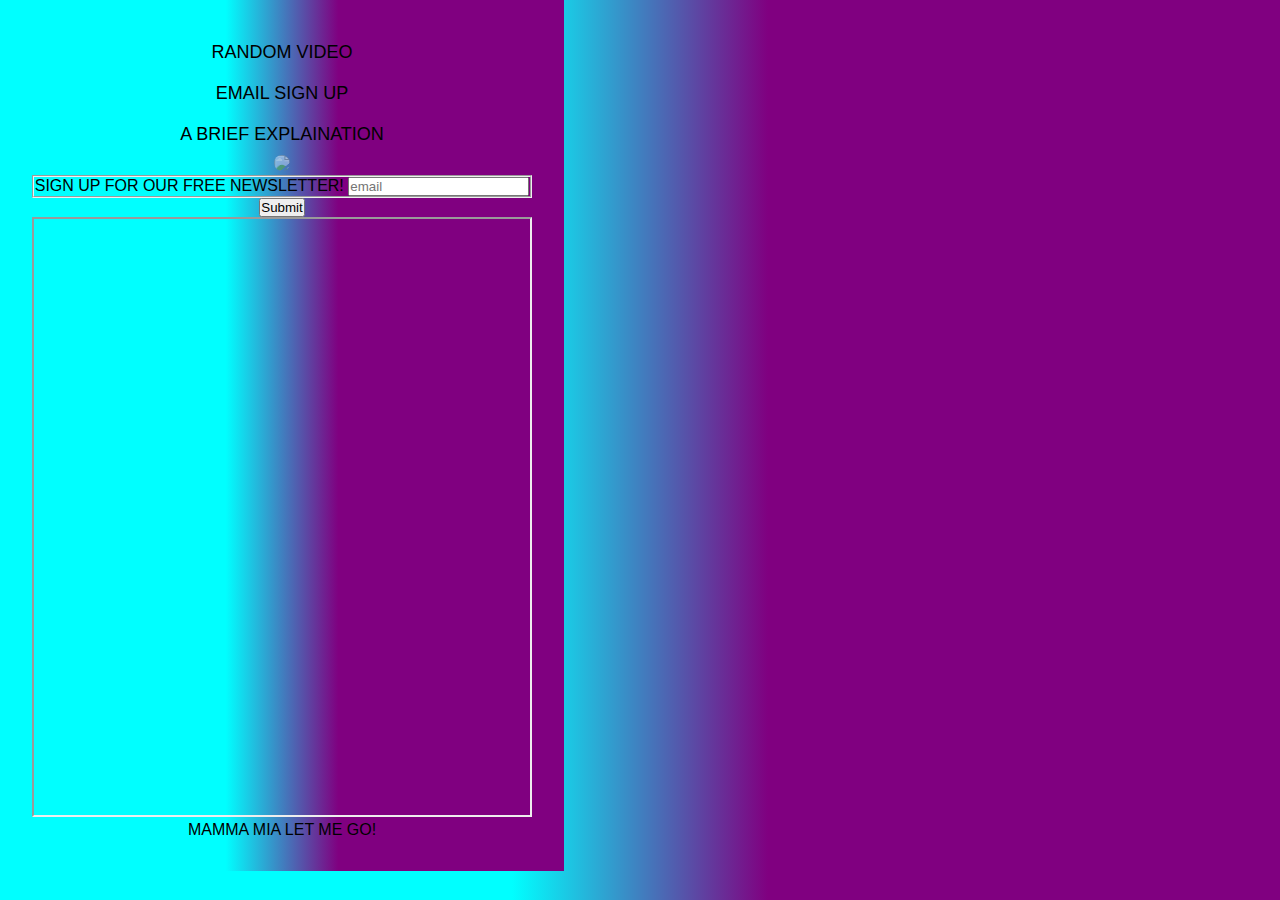
==== Fourth_Modules/ProductLandingPage/index.html @ cfd5fc87 "commit changes" ====
<!DOCTYPE html>
<html lang="en">
<head>
    <meta charset="UTF-8">
    <meta name="viewport" content="width=device-width, initial-scale=1.0">
    <title>Product Landing Page</title>
    <link rel="stylesheet" href="styles.css">
    
</head>

<header id="header">
    <div>
    <nav id="nav-bar">
        <a class="nav-link" href="#video">Random Video</a>
        <a class="nav-link" href="#email">Email Sign Up</a>
        <a class="nav-link" href="#explain">A brief explaination</a>
    </nav>
    <img id="header-img" src="https://cdn.freecodecamp.org/platform/universal/fcc_meta_1920X1080-indigo.png">
    </div>
     <form id="form" action="https://www.freecodecamp.com/email-submit">
<fieldset>
    <span>Sign up for our free newsletter!
      <input id="email" name="email" type="email" placeholder="email">
      </span>
</fieldset>
 <span>
      <input id="submit" type="submit">
      </span>
</form>
<iframe id="video"  width="500px" height="600px" src="https://www.youtube.com/embed/tgbNymZ7vqY?playlist=tgbNymZ7vqY&loop=1">
</iframe>
<p id="explain">Mamma Mia Let me go!</p>
</header>
<body>
 
</body>
</html>
---- Fourth_Modules/ProductLandingPage/styles.css ----
:root{
    box-sizing: border-box;
    display: flex;
    padding: 0%;
    grid-template-columns: auto;
    align-items: center;
    justify-content: center;
    --back1: aqua;
    --back2: purple;
    --color1: slategray;
    --color2: aquamarine;
    font-family: Raleway, sans-serif;
    font-weight: 2rem;
    border: none;
    margin: 0;
    padding: 0;
    box-sizing: border-box;

}

*{
    margin: 0;
    padding: 0;
    box-sizing: border-box;
}
header{
    position: fixed;
    top: 0%;
    left: 0%;
    padding: 0;
    text-align: center;
    text-transform: uppercase;
    padding: 32px;
    background: repeating-linear-gradient(90deg, 
    var(--back1), 
    var(--back1) 40%, 
    var(--back2) 60%, 
    var(--back2) 100%);
    color: #fff;
}
}
header iframe{
    position: fixed;
    top: 0%;
    left: 0%;
    padding: 0;
    text-align: center;
    text-transform: uppercase;
    padding: 32px;
    background: repeating-linear-gradient(90deg, 
    var(--back1), 
    var(--back1) 40%, 
    var(--back2) 60%, 
    var(--back2) 100%);
    color: #fff;
}
p{
    text-align: center;
    display: flex;
    justify-content: center;
    flex-wrap: wrap;
    color: black;
  
  }
body{
    display: flex;
    flex-direction: row;
    flex-wrap: wrap;
    justify-content: center;
    align-items: center;
    gap: 16px;
    max-width: 1400px;
    margin: 0 auto;
    padding: 20px 10px;
}
html {
    margin: 0;
    font-family: Raleway, sans-serif;
    background: repeating-linear-gradient(90deg, 
    var(--back1), 
    var(--back1) 40%, 
    var(--back2) 60%, 
    var(--back2) 100%);
  }

#navbar{
    color: black;
    width: 100%;
    position: fixed;
    top: 0%;
    padding: 0;
  }
header #nav-bar .nav-link:hover{

    background: repeating-linear-gradient(90deg, 
    var(--back2), 
    var(--back2) 40%, 
    transparent 60%, 
    transparent 100%);
    border-radius: 85%;
    border-bottom: 2px solid transparent;
    border-right: 2px solid transparent;
    border-top: 2px solid transparent;
    border-left: 2px solid transparent;

}
#nav-bar .nav-link{
     display: block;
    padding: 10px 30px;
    color: black;
    text-decoration: none;
    cursor: pointer;
    font-size: 18px;
}
@media screen  and (max-width: 768px){
        *, iframe{
            width: 100%;
            height: 100%;
        }
    
}

span{
  margin: 0;
  padding: 0;
  box-sizing: border-box;
  color: black;
}
header img {
    position: center ;
    width: 100%;
    height: auto;
    top: 50%;
    left: 50%;
    bottom: 50%;
    right: 50%;
    border-radius: 50%;
    opacity: 50%;

}
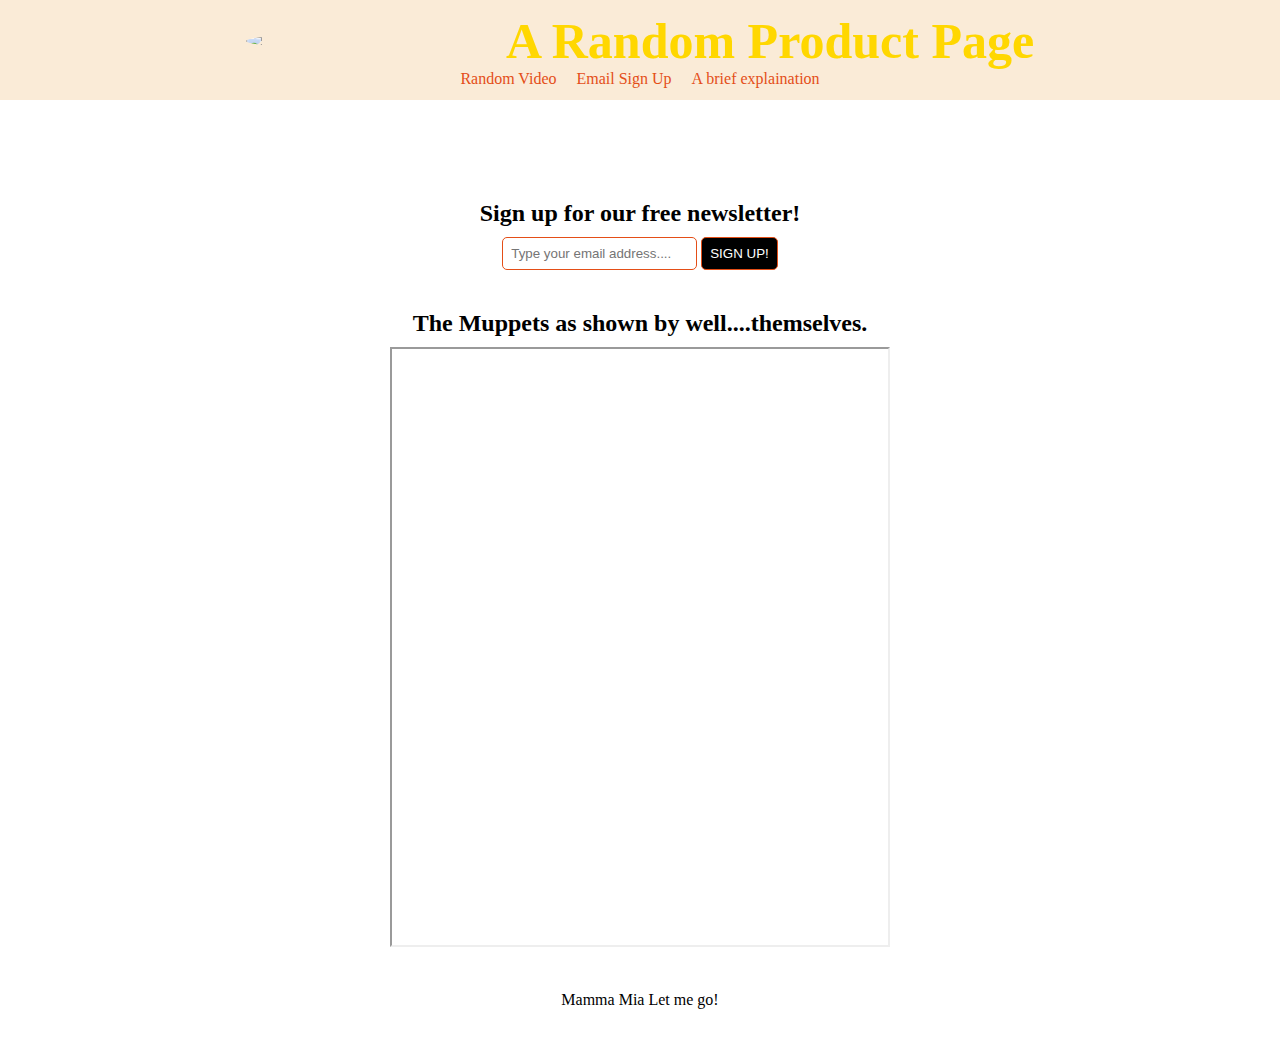
==== commit 918c8a69: "fix product page" ====
--- a/Fourth_Modules/ProductLandingPage/index.html
+++ b/Fourth_Modules/ProductLandingPage/index.html
@@ -9,29 +9,33 @@
 </head>
 
 <header id="header">
-    <div>
+
     <nav id="nav-bar">
-        <a class="nav-link" href="#video">Random Video</a>
-        <a class="nav-link" href="#email">Email Sign Up</a>
-        <a class="nav-link" href="#explain">A brief explaination</a>
-    </nav>
-    <img id="header-img" src="https://cdn.freecodecamp.org/platform/universal/fcc_meta_1920X1080-indigo.png">
-    </div>
-     <form id="form" action="https://www.freecodecamp.com/email-submit">
-<fieldset>
-    <span>Sign up for our free newsletter!
-      <input id="email" name="email" type="email" placeholder="email">
-      </span>
-</fieldset>
- <span>
-      <input id="submit" type="submit">
-      </span>
-</form>
-<iframe id="video"  width="500px" height="600px" src="https://www.youtube.com/embed/tgbNymZ7vqY?playlist=tgbNymZ7vqY&loop=1">
-</iframe>
-<p id="explain">Mamma Mia Let me go!</p>
+        <div class="logo"><img id="header-img" width="50" src="https://cdn.freecodecamp.org/platform/universal/fcc_meta_1920X1080-indigo.png"><span class="products"><h1>A Random Product Page</h1></span>
+        </div>
+            <ul class="nav-links">
+        <li>
+        <a class="nav-link" href="#video">Random Video</a></li>
+        <li><a class="nav-link" href="#email">Email Sign Up</a> </li>
+         <li><a class="nav-link" href="#explain">A brief explaination</a></li>
+     </ul>
+    
+     </nav>
 </header>
 <body>
- 
+<section id="email-section">
+    <h2>Sign up for our free newsletter!</h2>
+     <form id="form" action="https://www.freecodecamp.com/email-submit">
+      <input id="email" name="email" type="email" placeholder="Type your email address...." required>
+      <input id="submit" type="submit" value="SIGN UP!">
+    </form>
+</section>
+<section id="muppets">
+    <h2>The Muppets as shown by well....themselves.</h2>
+    <iframe id="video"  width="500px" height="600px" src="https://www.youtube.com/embed/tgbNymZ7vqY?playlist=tgbNymZ7vqY&loop=1">
+    </iframe>
+</section>
+<section id="explain"><p>Mamma Mia Let me go!</p></section>
+
 </body>
 </html>--- a/Fourth_Modules/ProductLandingPage/styles.css
+++ b/Fourth_Modules/ProductLandingPage/styles.css
@@ -1,20 +1,11 @@
 :root{
-    box-sizing: border-box;
-    display: flex;
-    padding: 0%;
-    grid-template-columns: auto;
-    align-items: center;
-    justify-content: center;
     --back1: aqua;
     --back2: purple;
     --color1: slategray;
-    --color2: aquamarine;
-    font-family: Raleway, sans-serif;
-    font-weight: 2rem;
-    border: none;
-    margin: 0;
-    padding: 0;
-    box-sizing: border-box;
+    --color2: rgb(228, 78, 23);
+    --color3: antiquewhite;
+    --color4: black;
+    --color5: white;
 
 }
 
@@ -23,120 +14,87 @@
     padding: 0;
     box-sizing: border-box;
 }
-header{
+#header-img{
+   width: 250px;
+   border-radius: 50%;;
+   object-fit: contain;
+}
+h1{
+    text-align: center;
+    color: gold;
+    font-weight: 30px;
+}
+
+#nav-bar{
+    display: flex;
+    flex-direction: column;
+    justify-content: space-around;
+    align-items: center;
     position: fixed;
-    top: 0%;
-    left: 0%;
-    padding: 0;
-    text-align: center;
-    text-transform: uppercase;
-    padding: 32px;
-    background: repeating-linear-gradient(90deg, 
-    var(--back1), 
-    var(--back1) 40%, 
-    var(--back2) 60%, 
-    var(--back2) 100%);
-    color: #fff;
+    width: 100%;
+    top: 0;
+    background-color: var(--color3);
+    border: 2px solid transparent;
+    padding: 10px;
 }
+
+.nav-links{
+    display: flex;
+    list-style: none;
 }
-header iframe{
-    position: fixed;
-    top: 0%;
-    left: 0%;
-    padding: 0;
-    text-align: center;
-    text-transform: uppercase;
-    padding: 32px;
-    background: repeating-linear-gradient(90deg, 
-    var(--back1), 
-    var(--back1) 40%, 
-    var(--back2) 60%, 
-    var(--back2) 100%);
-    color: #fff;
+
+.nav-links a{
+    text-decoration: none;
+    color: var(--color2);
+    padding: 0 10px;
 }
-p{
-    text-align: center;
+
+.logo{
     display: flex;
-    justify-content: center;
-    flex-wrap: wrap;
-    color: black;
-  
-  }
-body{
-    display: flex;
-    flex-direction: row;
-    flex-wrap: wrap;
-    justify-content: center;
     align-items: center;
-    gap: 16px;
-    max-width: 1400px;
-    margin: 0 auto;
-    padding: 20px 10px;
-}
-html {
-    margin: 0;
-    font-family: Raleway, sans-serif;
-    background: repeating-linear-gradient(90deg, 
-    var(--back1), 
-    var(--back1) 40%, 
-    var(--back2) 60%, 
-    var(--back2) 100%);
-  }
-
-#navbar{
-    color: black;
-    width: 100%;
-    position: fixed;
-    top: 0%;
-    padding: 0;
-  }
-header #nav-bar .nav-link:hover{
-
-    background: repeating-linear-gradient(90deg, 
-    var(--back2), 
-    var(--back2) 40%, 
-    transparent 60%, 
-    transparent 100%);
-    border-radius: 85%;
-    border-bottom: 2px solid transparent;
-    border-right: 2px solid transparent;
-    border-top: 2px solid transparent;
-    border-left: 2px solid transparent;
 
 }
-#nav-bar .nav-link{
-     display: block;
-    padding: 10px 30px;
-    color: black;
-    text-decoration: none;
-    cursor: pointer;
-    font-size: 18px;
+
+.products{
+    font-size: 25px;
+    margin-left: 10px;
+    font-weight: 700 bold;
+    font-family: Georgia, 'Times New Roman', Times, serif;
 }
-@media screen  and (max-width: 768px){
-        *, iframe{
-            width: 100%;
-            height: 100%;
-        }
+#email-section{
+    margin-top: 200px;
+
+}
+section::before{
+    display:block;
+    content: " ";
+    margin-top: -100px;
+    height: 100px;
+    visibility: hidden;
+    pointer-events: none;
+}
+section{
+    margin: 40px 20px;
+    text-align: center;
+    font-family: Georgia, 'Times New Roman', Times, serif;
+
+
+}
+input{
+    padding: 8px;
+    border-radius: 5px;
+    border: 1px solid var(--color2);
+ 
     
 }
 
-span{
-  margin: 0;
-  padding: 0;
-  box-sizing: border-box;
-  color: black;
-}
-header img {
-    position: center ;
-    width: 100%;
-    height: auto;
-    top: 50%;
-    left: 50%;
-    bottom: 50%;
-    right: 50%;
-    border-radius: 50%;
-    opacity: 50%;
+#submit {
+    background-color: var(--color4);
+    color: var(--color5);
 
 }
 
-
+h2{
+    font-family: Georgia, 'Times New Roman', Times, serif;
+    margin-bottom: 10px;
+}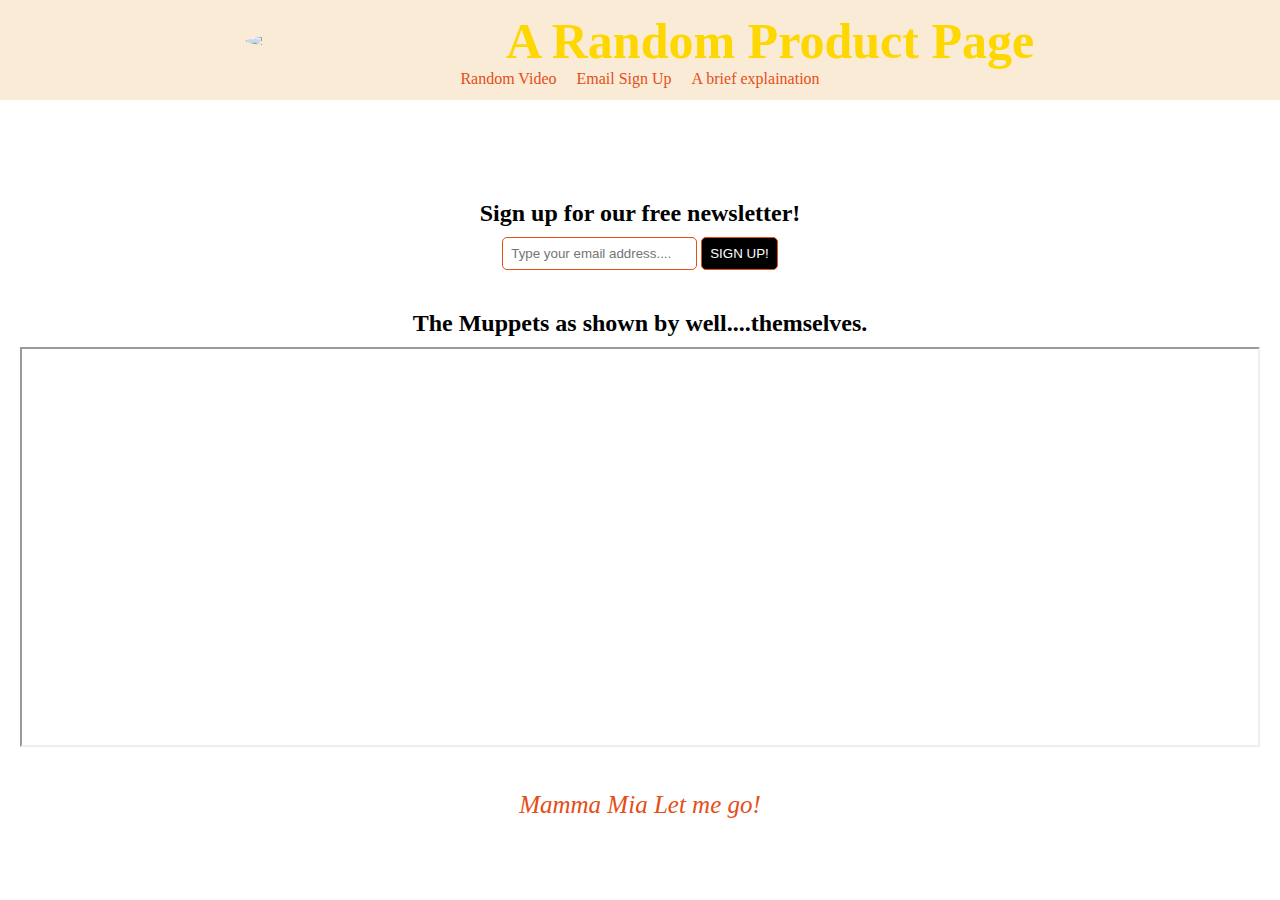
==== commit b47dcd0f: "fix product page" ====
--- a/Fourth_Modules/ProductLandingPage/index.html
+++ b/Fourth_Modules/ProductLandingPage/index.html
@@ -32,10 +32,9 @@
 </section>
 <section id="muppets">
     <h2>The Muppets as shown by well....themselves.</h2>
-    <iframe id="video"  width="500px" height="600px" src="https://www.youtube.com/embed/tgbNymZ7vqY?playlist=tgbNymZ7vqY&loop=1">
+    <iframe id="video" height="400" src="https://www.youtube.com/embed/tgbNymZ7vqY?playlist=tgbNymZ7vqY&loop=1">
     </iframe>
 </section>
 <section id="explain"><p>Mamma Mia Let me go!</p></section>
-
 </body>
 </html>--- a/Fourth_Modules/ProductLandingPage/styles.css
+++ b/Fourth_Modules/ProductLandingPage/styles.css
@@ -97,4 +97,24 @@
 h2{
     font-family: Georgia, 'Times New Roman', Times, serif;
     margin-bottom: 10px;
-}+}
+
+#video{
+    width: 100%;
+}
+
+p{
+    text-align: center;
+    color: var(--color2);
+    font-style: italic;
+    font-size: 25px;
+    font-weight: 30px;
+}
+
+@media screen and (max-width: 680px) {
+    #audio{
+        width: 70%;
+        height: 100vh;
+    }
+    
+} 